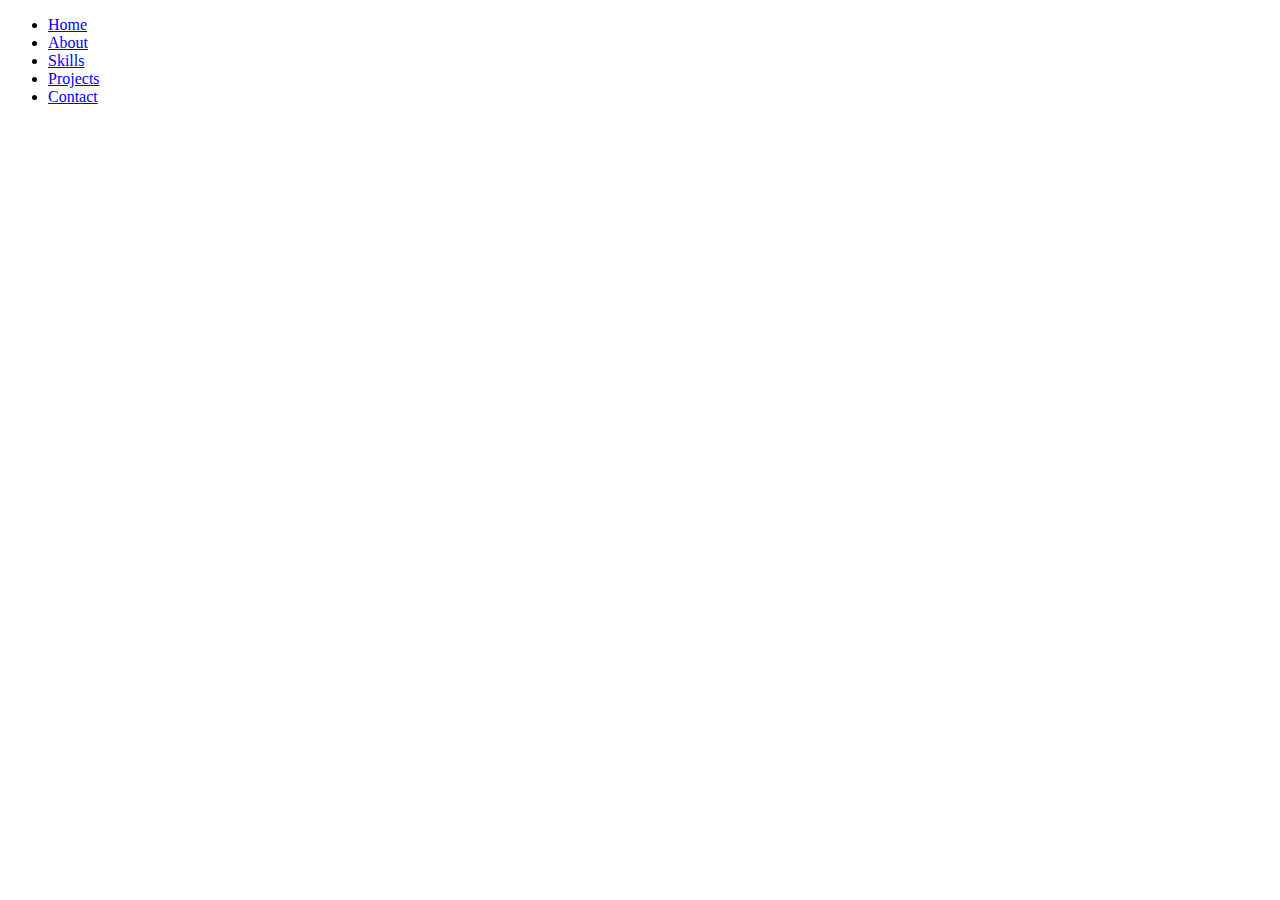
==== NAVBAR/navbar.html @ 0e92e02b "created navbar to homepage" ====
<!DOCTYPE html>
<html lang="en">
    <head>
        <meta charset="UTF-8" />
        <meta http-equiv="X-UA-Compatible" content="IE=edge" />
        <meta name="viewport" content="width=device-width, initial-scale=1.0" />
        <title>Portofolio</title>
        <link rel="stylesheet" href="" />
    </head>
    <body>
        <ul>
            <li><a href="../HOME/index.html">Home</a></li>
            <li><a href="../ABOUT/about.html">About</a></li>
            <li><a href="../SKILLS/skills.html">Skills</a></li>
            <li><a href="../PROJECTS/projects.html">Projects</a></li>
            <li><a href="../CONTACT/contact.html">Contact</a></li>
        </ul>
    </body>
</html>
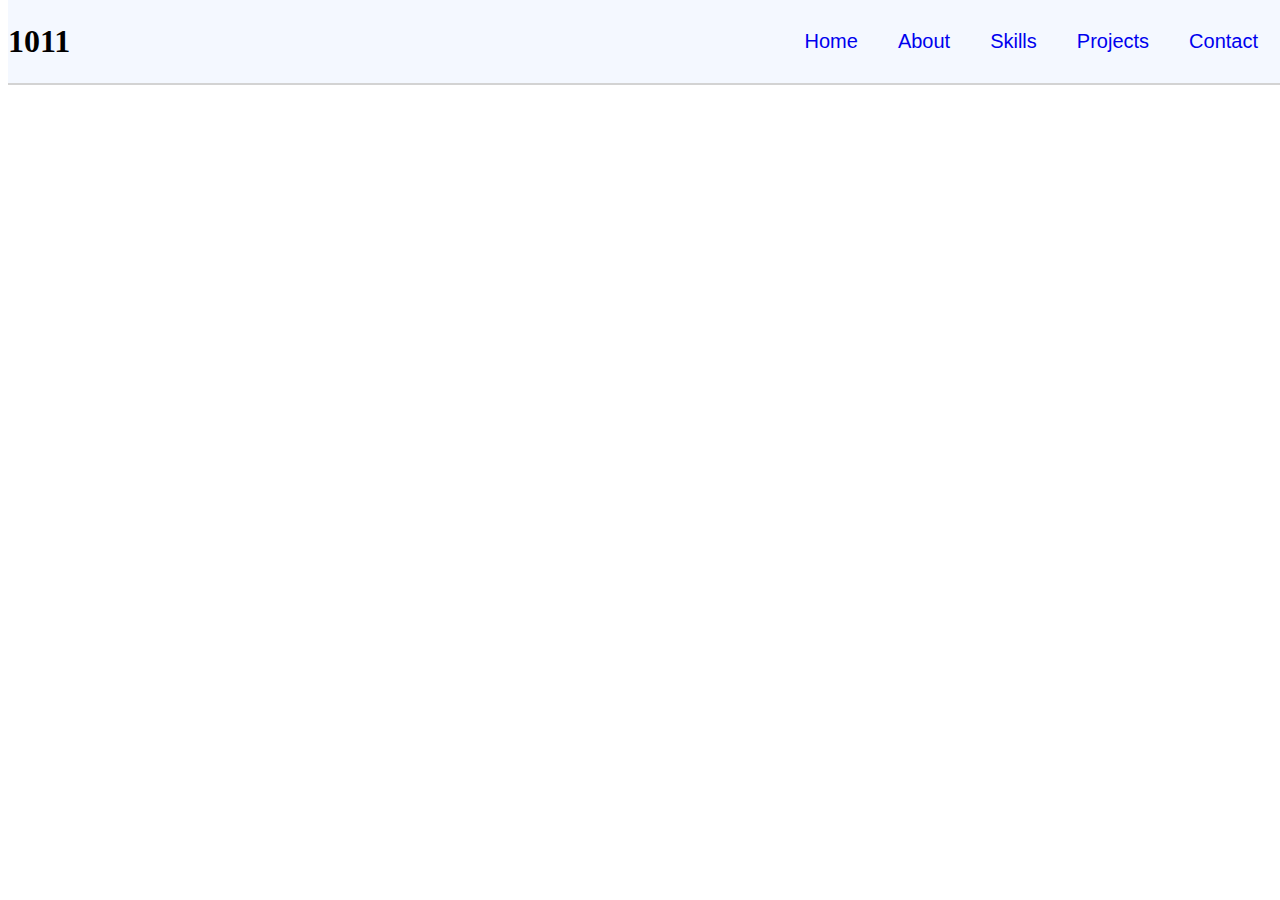
==== commit b786fec9: "added styles and pallette" ====
--- a/NAVBAR/navbar.html
+++ b/NAVBAR/navbar.html
@@ -5,15 +5,50 @@
         <meta http-equiv="X-UA-Compatible" content="IE=edge" />
         <meta name="viewport" content="width=device-width, initial-scale=1.0" />
         <title>Portofolio</title>
-        <link rel="stylesheet" href="" />
+        <link rel="stylesheet" href="./styles.css" />
     </head>
     <body>
-        <ul>
-            <li><a href="../HOME/index.html">Home</a></li>
-            <li><a href="../ABOUT/about.html">About</a></li>
-            <li><a href="../SKILLS/skills.html">Skills</a></li>
-            <li><a href="../PROJECTS/projects.html">Projects</a></li>
-            <li><a href="../CONTACT/contact.html">Contact</a></li>
-        </ul>
+        <header>
+            <h1 class="navbar-logo">1011</h1>
+            <div>
+                <ul class="navbar-style">
+                    <li class="navbar-style navbar-style__li navbar-style__a">
+                        <a
+                            class="navbar-style navbar-style__a"
+                            href="../HOME/index.html"
+                            >Home</a
+                        >
+                    </li>
+                    <li class="navbar-style navbar-style__li">
+                        <a
+                            class="navbar-style navbar-style__a"
+                            href="../ABOUT/about.html"
+                            >About</a
+                        >
+                    </li>
+                    <li class="navbar-style navbar-style__li">
+                        <a
+                            class="navbar-style navbar-style__a"
+                            href="../SKILLS/skills.html"
+                            >Skills</a
+                        >
+                    </li>
+                    <li class="navbar-style navbar-style__li">
+                        <a
+                            class="navbar-style navbar-style__a"
+                            href="../PROJECTS/projects.html"
+                            >Projects</a
+                        >
+                    </li>
+                    <li class="navbar-style navbar-style__li">
+                        <a
+                            class="navbar-style navbar-style__a"
+                            href="../CONTACT/contact.html"
+                            >Contact</a
+                        >
+                    </li>
+                </ul>
+            </div>
+        </header>
     </body>
 </html>
--- a/NAVBAR/styles.css
+++ b/NAVBAR/styles.css
@@ -0,0 +1,30 @@
+header {
+  display: flex;
+  justify-content: space-between;
+  border-bottom: 2px solid lightgrey;
+  flex-direction: row;
+  align-items: center;
+  flex-wrap: nowrap;
+  color: black;
+  background-color: #f4f8ff;
+  width: 100%;
+  transition: 2s;
+  position: fixed;
+  top: 0;
+}
+
+.navbar-style {
+  list-style-type: none;
+  display: flex;
+  flex-direction: row;
+  justify-content: flex-end;
+  margin: 0;
+  padding: 10px;
+}
+.navbar-style__li {
+  font-family: Arial, Helvetica, sans-serif;
+  font-size: 20px;
+}
+.navbar-style__a {
+  text-decoration: none;
+}
